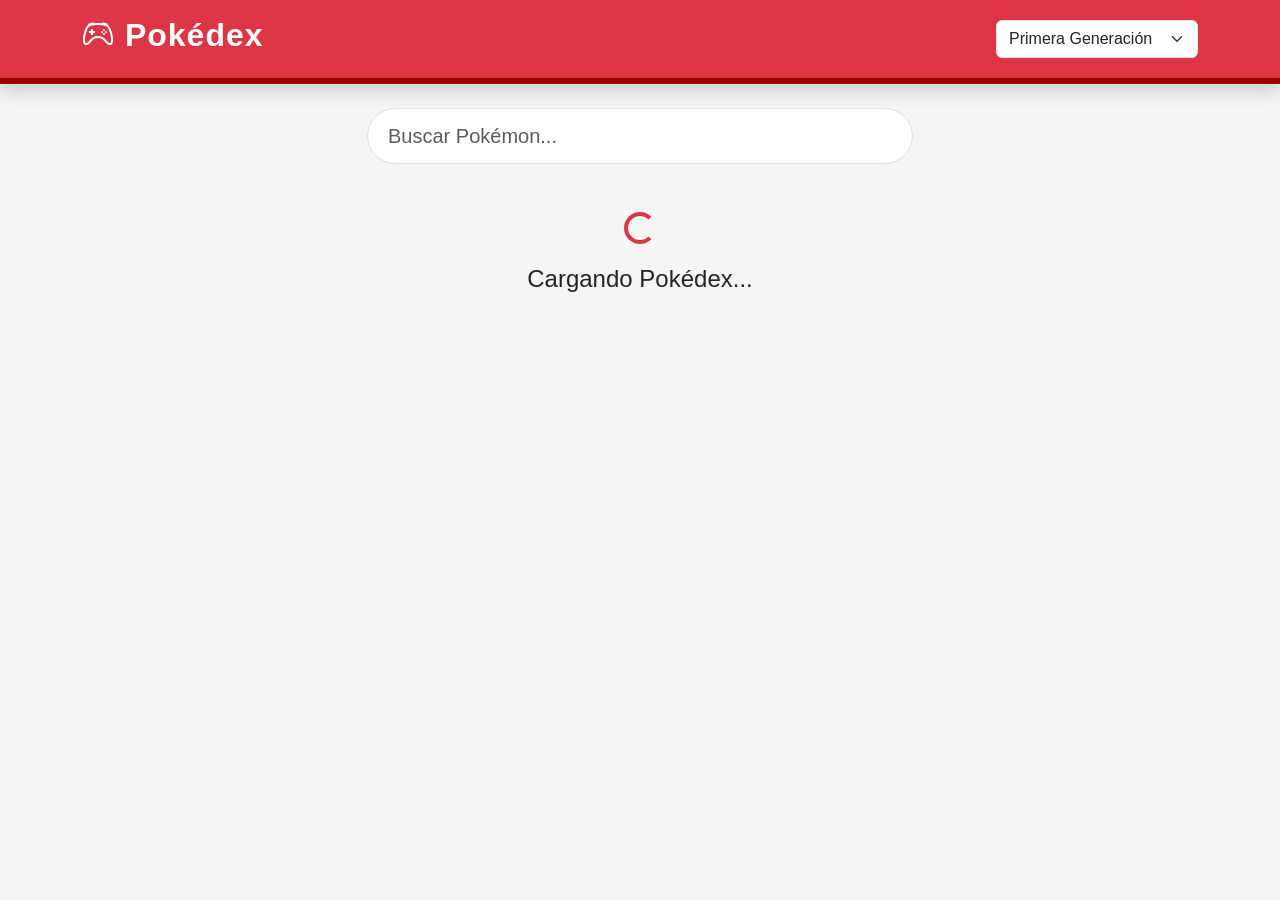
==== Examen_01/index.html @ 139c3b29 "Add files via upload" ====
<!-- Primer Parcial Web2 Profesor Jorge Ruiz integrantes Clarence - Vernon Bolanos araya -Jose Quesada Gonzalez -->
<!DOCTYPE html>
<html lang="es">

<head>

    <meta charset="UTF-8">
    <meta name="viewport" content="width=device-width, initial-scale=1.0">

    <title>Pokédex</title>

    <!-- Bootstrap -->
    <link href="https://cdn.jsdelivr.net/npm/bootstrap@5.3.3/dist/css/bootstrap.min.css" rel="stylesheet">

    <!-- Bootstrap Icons -->
    <link rel="stylesheet"
        href="https://cdn.jsdelivr.net/npm/bootstrap-icons@1.11.3/font/bootstrap-icons.min.css">

    <!-- CSS -->
    <link rel="stylesheet" href="styles/estilos.css">

</head>

<body>

    <!-- ===========================
            ENCABEZADO
    =============================-->

    <header class="bg-danger text-white shadow">

        <div class="container py-3">

            <div class="row align-items-center">

                <div class="col-md-6">

                    <h1 class="titulo">
                        <i class="bi bi-controller"></i>
                        Pokédex
                    </h1>

                </div>

                <div class="col-md-6 text-md-end">

                    <select id="generacion" class="form-select w-auto d-inline">

                        <option value="0,151">
                            Primera Generación
                        </option>

                        <option value="151,100">
                            Segunda Generación
                        </option>

                        <option value="251,135">
                            Tercera Generación
                        </option>

                        <option value="386,107">
                            Cuarta Generación
                        </option>

                        <option value="493,156">
                            Quinta Generación
                        </option>

                    </select>

                </div>

            </div>

        </div>

    </header>

    <!-- ===========================
              BUSCADOR
    =============================-->

    <section class="container mt-4">

        <div class="row">

            <div class="col-md-6 mx-auto">

                <input
                    type="text"
                    id="buscar"
                    class="form-control form-control-lg"
                    placeholder="Buscar Pokémon...">

            </div>

        </div>

    </section>

    <!-- ===========================
             MENSAJE CARGANDO
    =============================-->

    <div id="loading" class="text-center mt-5">

        <div class="spinner-border text-danger">

        </div>

        <h4 class="mt-3">
            Cargando Pokédex...
        </h4>

    </div>

    <!-- ===========================
            CONTENEDOR TARJETAS
    =============================-->

    <main class="container mt-4">

        <div class="row" id="listaPokemon">

        </div>

    </main>

    <!-- ===========================
            MODAL
    =============================-->

    <div
        class="modal fade"
        id="pokemonModal"
        tabindex="-1">

        <div class="modal-dialog modal-lg modal-dialog-centered">

            <div class="modal-content">

                <!-- CABECERA -->

                <div class="modal-header bg-danger text-white">

                    <h4 id="modalNombre">

                        Pokémon

                    </h4>

                    <button
                        class="btn-close btn-close-white"
                        data-bs-dismiss="modal">

                    </button>

                </div>

                <!-- CUERPO -->

                <div class="modal-body">

                    <div class="row">

                        <!-- Imagen -->

                        <div class="col-md-4 text-center">

                            <img
                                id="modalImagen"
                                class="img-fluid">

                        </div>

                        <!-- Información -->

                        <div class="col-md-8">

                            <h5 class="mb-3">

                                Información General

                            </h5>

                            <p>

                                <strong>ID:</strong>

                                <span id="modalID"></span>

                            </p>

                            <p>

                                <strong>Altura:</strong>

                                <span id="modalAltura"></span>

                            </p>

                            <p>

                                <strong>Peso:</strong>

                                <span id="modalPeso"></span>

                            </p>

                            <hr>

                            <h5>

                                Tipos

                            </h5>

                            <div id="modalTipos">

                            </div>

                            <hr>

                            <h5>

                                Habilidades

                            </h5>

                            <div id="modalHabilidades">

                            </div>

                            <hr>

                            <h5>

                                Movimientos

                            </h5>

                            <div id="modalMovimientos">

                            </div>

                        </div>

                    </div>

                </div>

                <!-- PIE -->

                <div class="modal-footer justify-content-between">

                    <button
                        class="btn btn-primary"
                        onclick="pokemonAnterior()">

                        <i class="bi bi-arrow-left"></i> Anterior (-1)

                    </button>

                    <button
                        class="btn btn-danger"
                        data-bs-dismiss="modal">

                        Cerrar

                    </button>

                    <button
                        class="btn btn-primary"
                        onclick="siguientePokemon()">

                        Siguiente (+1) <i class="bi bi-arrow-right"></i>

                    </button>

                </div>

            </div>

        </div>

    </div>

    <!-- Bootstrap -->

    <script src="https://cdn.jsdelivr.net/npm/bootstrap@5.3.3/dist/js/bootstrap.bundle.min.js"></script>

    <!-- JavaScript -->

    <script src="js/script.js"></script>

</body>

</html>
---- Examen_01/styles/estilos.css ----
/* ==========================================
   ESTILOS GENERALES
========================================== */

*{
    margin:0;
    padding:0;
    box-sizing:border-box;
}

body{

    background:#f5f5f5;
    font-family:Arial, Helvetica, sans-serif;

}

/* ==========================================
   HEADER
========================================== */

header{

    border-bottom:6px solid #9b0000;

}

.titulo{

    font-weight:bold;
    font-size:2rem;
    letter-spacing:1px;

}

/* ==========================================
   BUSCADOR
========================================== */

#buscar{

    border-radius:30px;
    padding:12px 20px;

}

#buscar:focus{

    border-color:#dc3545;

    box-shadow:0 0 10px rgba(220,53,69,.4);

}

/* ==========================================
   LOADING
========================================== */

#loading{

    margin-top:70px;

}

/* ==========================================
   TARJETAS
========================================== */

.cardPokemon{

    background:white;

    border-radius:20px;

    overflow:hidden;

    box-shadow:0 8px 18px rgba(0,0,0,.12);

    transition:.35s;

    cursor:pointer;

    height:100%;

}

.cardPokemon:hover{

    transform:translateY(-8px);

    box-shadow:0 15px 25px rgba(0,0,0,.25);

}

/* Imagen */

.cardPokemon img{

    width:180px;

    height:180px;

    object-fit:contain;

    margin:auto;

    display:block;

    transition:.35s;

}

.cardPokemon:hover img{

    transform:scale(1.08);

}

/* Información */

.card-body{

    text-align:center;

}

.numeroPokemon{

    color:#888;

    font-size:14px;

}

.nombrePokemon{

    font-size:22px;

    font-weight:bold;

    text-transform:capitalize;

    color:#222;

}

/* ==========================================
   BADGES
========================================== */

.badge{

    margin:3px;

    padding:10px;

    font-size:14px;

}

/* ==========================================
   MODAL
========================================== */

.modal-content{

    border-radius:20px;

    overflow:hidden;

}

.modal-header{

    border:none;

}

.modal-footer{

    border:none;

}

#modalImagen{

    width:230px;

    transition:.4s;

}

#modalImagen:hover{

    transform:scale(1.1);

}

#modalNombre{

    text-transform:capitalize;

    font-weight:bold;

}

/* ==========================================
   TIPOS
========================================== */

.tipo{

    display:inline-block;

    margin:5px;

    padding:8px 14px;

    border-radius:20px;

    color:white;

    font-weight:bold;

}

/* ==========================================
   HABILIDADES
========================================== */

.habilidad{

    display:inline-block;

    margin:4px;

    background:#0d6efd;

    color:white;

    border-radius:20px;

    padding:8px 14px;

}

/* ==========================================
   MOVIMIENTOS
========================================== */

.movimiento{

    display:inline-block;

    margin:4px;

    background:#198754;

    color:white;

    padding:8px 14px;

    border-radius:20px;

}

/* ==========================================
   COLORES SEGÚN TIPO
========================================== */

.fire{

    background:#ff6b35;

}

.water{

    background:#2196f3;

}

.grass{

    background:#43a047;

}

.poison{

    background:#8e24aa;

}

.electric{

    background:#ffd600;

    color:black;

}

.psychic{

    background:#ec407a;

}

.ice{

    background:#26c6da;

}

.ground{

    background:#8d6e63;

}

.rock{

    background:#795548;

}

.bug{

    background:#7cb342;

}

.normal{

    background:#9e9e9e;

}

.fairy{

    background:#ff80ab;

}

.fighting{

    background:#d84315;

}

.ghost{

    background:#5e35b1;

}

.dragon{

    background:#3949ab;

}

.dark{

    background:#424242;

}

.steel{

    background:#607d8b;

}

.flying{

    background:#5c6bc0;

}

/* ==========================================
   RESPONSIVE
========================================== */

@media(max-width:992px){

    .cardPokemon img{

        width:150px;
        height:150px;

    }

}

@media(max-width:768px){

    .titulo{

        text-align:center;
        margin-bottom:15px;

    }

    header .text-md-end{

        text-align:center!important;

    }

    #modalImagen{

        width:180px;

        margin-bottom:20px;

    }

}

@media(max-width:576px){

    .nombrePokemon{

        font-size:18px;

    }

    .cardPokemon img{

        width:130px;
        height:130px;

    }

    #modalImagen{

        width:150px;

    }

}
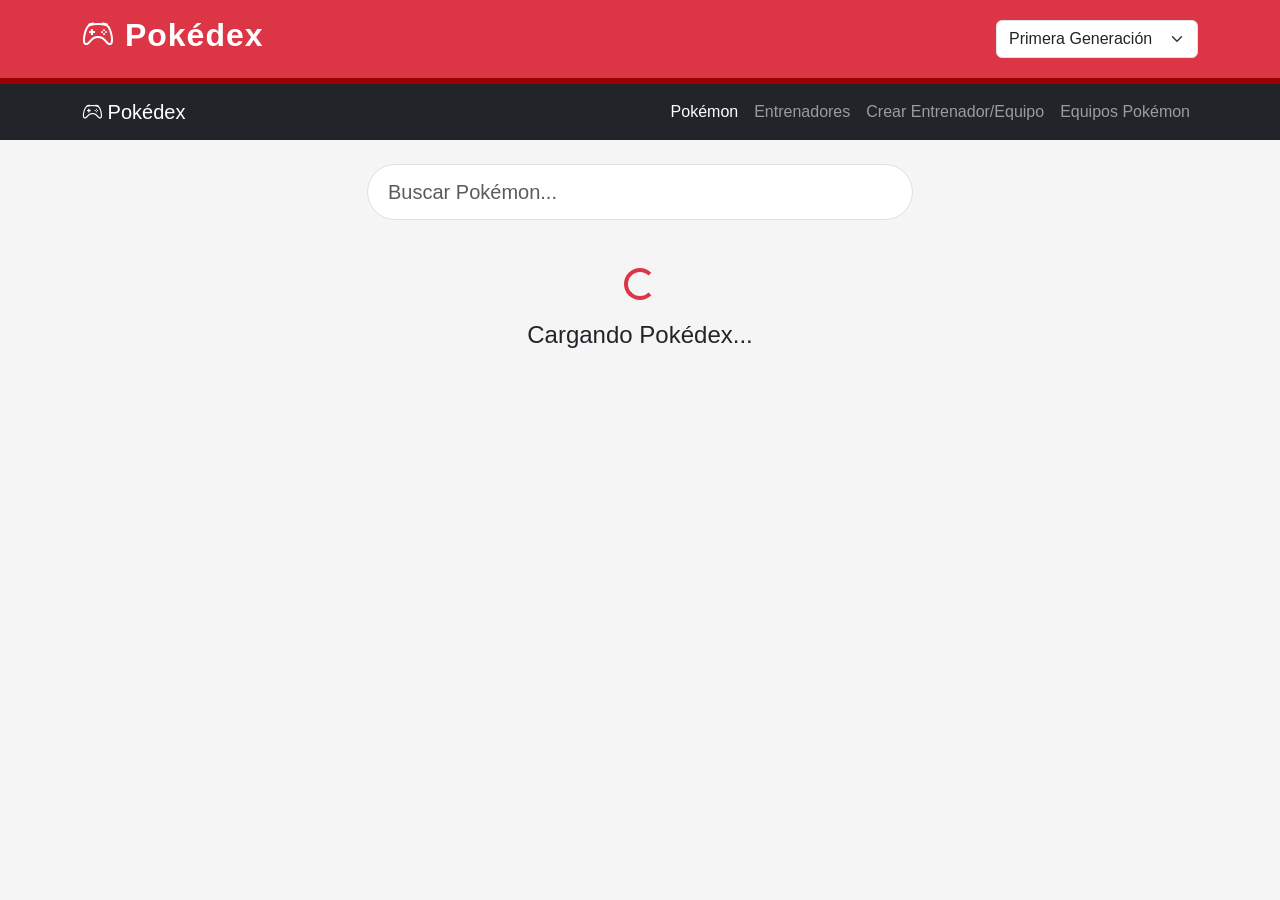
==== commit 3351707d: "Update index.html" ====
--- a/Examen_01/index.html
+++ b/Examen_01/index.html
@@ -1,298 +1,646 @@
 <!-- Primer Parcial Web2 Profesor Jorge Ruiz integrantes Clarence - Vernon Bolanos araya -Jose Quesada Gonzalez -->
+
 <!DOCTYPE html>
+
 <html lang="es">
 
+
 <head>
 
-    <meta charset="UTF-8">
-    <meta name="viewport" content="width=device-width, initial-scale=1.0">
-
-    <title>Pokédex</title>
-
-    <!-- Bootstrap -->
-    <link href="https://cdn.jsdelivr.net/npm/bootstrap@5.3.3/dist/css/bootstrap.min.css" rel="stylesheet">
-
-    <!-- Bootstrap Icons -->
-    <link rel="stylesheet"
-        href="https://cdn.jsdelivr.net/npm/bootstrap-icons@1.11.3/font/bootstrap-icons.min.css">
-
-    <!-- CSS -->
-    <link rel="stylesheet" href="styles/estilos.css">
+
+<meta charset="UTF-8">
+
+<meta name="viewport" content="width=device-width, initial-scale=1.0">
+
+
+<title>Pokédex</title>
+
+
+
+<!-- Bootstrap -->
+
+<link href="https://cdn.jsdelivr.net/npm/bootstrap@5.3.3/dist/css/bootstrap.min.css" rel="stylesheet">
+
+
+
+<!-- Bootstrap Icons -->
+
+<link rel="stylesheet"
+href="https://cdn.jsdelivr.net/npm/bootstrap-icons@1.11.3/font/bootstrap-icons.min.css">
+
+
+
+<!-- CSS -->
+
+<link rel="stylesheet" href="styles/estilos.css">
+
+
 
 </head>
 
+
+
+
+
 <body>
 
-    <!-- ===========================
-            ENCABEZADO
-    =============================-->
-
-    <header class="bg-danger text-white shadow">
-
-        <div class="container py-3">
-
-            <div class="row align-items-center">
-
-                <div class="col-md-6">
-
-                    <h1 class="titulo">
-                        <i class="bi bi-controller"></i>
-                        Pokédex
-                    </h1>
-
-                </div>
-
-                <div class="col-md-6 text-md-end">
-
-                    <select id="generacion" class="form-select w-auto d-inline">
-
-                        <option value="0,151">
-                            Primera Generación
-                        </option>
-
-                        <option value="151,100">
-                            Segunda Generación
-                        </option>
-
-                        <option value="251,135">
-                            Tercera Generación
-                        </option>
-
-                        <option value="386,107">
-                            Cuarta Generación
-                        </option>
-
-                        <option value="493,156">
-                            Quinta Generación
-                        </option>
-
-                    </select>
-
-                </div>
-
-            </div>
-
-        </div>
-
-    </header>
-
-    <!-- ===========================
+
+
+
+
+<!-- ===========================
+        ENCABEZADO
+============================= -->
+
+
+<header class="bg-danger text-white shadow">
+
+
+<div class="container py-3">
+
+
+<div class="row align-items-center">
+
+
+<div class="col-md-6">
+
+
+<h1 class="titulo">
+
+
+<i class="bi bi-controller"></i>
+
+Pokédex
+
+
+</h1>
+
+
+</div>
+
+
+
+
+<div class="col-md-6 text-md-end">
+
+
+
+<select id="generacion" class="form-select w-auto d-inline">
+
+
+
+<option value="0,151">
+
+Primera Generación
+
+</option>
+
+
+
+<option value="151,100">
+
+Segunda Generación
+
+</option>
+
+
+
+<option value="251,135">
+
+Tercera Generación
+
+</option>
+
+
+
+<option value="386,107">
+
+Cuarta Generación
+
+</option>
+
+
+
+<option value="493,156">
+
+Quinta Generación
+
+</option>
+
+
+
+</select>
+
+
+
+</div>
+
+
+</div>
+
+
+</div>
+
+
+</header>
+
+
+
+
+
+
+<!-- ===========================
+        MENU PRINCIPAL NUEVO
+============================= -->
+
+
+<nav class="navbar navbar-expand-lg navbar-dark bg-dark">
+
+
+<div class="container">
+
+
+
+<a class="navbar-brand" href="index.html">
+
+
+<i class="bi bi-controller"></i>
+
+Pokédex
+
+
+</a>
+
+
+
+
+<button class="navbar-toggler"
+type="button"
+data-bs-toggle="collapse"
+data-bs-target="#menu">
+
+
+<span class="navbar-toggler-icon"></span>
+
+
+</button>
+
+
+
+
+
+<div class="collapse navbar-collapse" id="menu">
+
+
+
+<div class="navbar-nav ms-auto">
+
+
+
+
+<a class="nav-link active" href="index.html">
+
+Pokémon
+
+</a>
+
+
+
+
+<a class="nav-link" href="entrenadores.html">
+
+Entrenadores
+
+</a>
+
+
+
+
+<a class="nav-link" href="crear_equipo.html">
+
+Crear Entrenador/Equipo
+
+</a>
+
+
+
+
+<a class="nav-link" href="equipos.html">
+
+Equipos Pokémon
+
+</a>
+
+
+
+</div>
+
+
+
+</div>
+
+
+
+</div>
+
+
+</nav>
+
+
+
+
+
+
+<!-- ===========================
               BUSCADOR
-    =============================-->
-
-    <section class="container mt-4">
-
-        <div class="row">
-
-            <div class="col-md-6 mx-auto">
-
-                <input
-                    type="text"
-                    id="buscar"
-                    class="form-control form-control-lg"
-                    placeholder="Buscar Pokémon...">
-
-            </div>
-
-        </div>
-
-    </section>
-
-    <!-- ===========================
-             MENSAJE CARGANDO
-    =============================-->
-
-    <div id="loading" class="text-center mt-5">
-
-        <div class="spinner-border text-danger">
-
-        </div>
-
-        <h4 class="mt-3">
-            Cargando Pokédex...
-        </h4>
-
-    </div>
-
-    <!-- ===========================
-            CONTENEDOR TARJETAS
-    =============================-->
-
-    <main class="container mt-4">
-
-        <div class="row" id="listaPokemon">
-
-        </div>
-
-    </main>
-
-    <!-- ===========================
-            MODAL
-    =============================-->
-
-    <div
-        class="modal fade"
-        id="pokemonModal"
-        tabindex="-1">
-
-        <div class="modal-dialog modal-lg modal-dialog-centered">
-
-            <div class="modal-content">
-
-                <!-- CABECERA -->
-
-                <div class="modal-header bg-danger text-white">
-
-                    <h4 id="modalNombre">
-
-                        Pokémon
-
-                    </h4>
-
-                    <button
-                        class="btn-close btn-close-white"
-                        data-bs-dismiss="modal">
-
-                    </button>
-
-                </div>
-
-                <!-- CUERPO -->
-
-                <div class="modal-body">
-
-                    <div class="row">
-
-                        <!-- Imagen -->
-
-                        <div class="col-md-4 text-center">
-
-                            <img
-                                id="modalImagen"
-                                class="img-fluid">
-
-                        </div>
-
-                        <!-- Información -->
-
-                        <div class="col-md-8">
-
-                            <h5 class="mb-3">
-
-                                Información General
-
-                            </h5>
-
-                            <p>
-
-                                <strong>ID:</strong>
-
-                                <span id="modalID"></span>
-
-                            </p>
-
-                            <p>
-
-                                <strong>Altura:</strong>
-
-                                <span id="modalAltura"></span>
-
-                            </p>
-
-                            <p>
-
-                                <strong>Peso:</strong>
-
-                                <span id="modalPeso"></span>
-
-                            </p>
-
-                            <hr>
-
-                            <h5>
-
-                                Tipos
-
-                            </h5>
-
-                            <div id="modalTipos">
-
-                            </div>
-
-                            <hr>
-
-                            <h5>
-
-                                Habilidades
-
-                            </h5>
-
-                            <div id="modalHabilidades">
-
-                            </div>
-
-                            <hr>
-
-                            <h5>
-
-                                Movimientos
-
-                            </h5>
-
-                            <div id="modalMovimientos">
-
-                            </div>
-
-                        </div>
-
-                    </div>
-
-                </div>
-
-                <!-- PIE -->
-
-                <div class="modal-footer justify-content-between">
-
-                    <button
-                        class="btn btn-primary"
-                        onclick="pokemonAnterior()">
-
-                        <i class="bi bi-arrow-left"></i> Anterior (-1)
-
-                    </button>
-
-                    <button
-                        class="btn btn-danger"
-                        data-bs-dismiss="modal">
-
-                        Cerrar
-
-                    </button>
-
-                    <button
-                        class="btn btn-primary"
-                        onclick="siguientePokemon()">
-
-                        Siguiente (+1) <i class="bi bi-arrow-right"></i>
-
-                    </button>
-
-                </div>
-
-            </div>
-
-        </div>
-
-    </div>
-
-    <!-- Bootstrap -->
-
-    <script src="https://cdn.jsdelivr.net/npm/bootstrap@5.3.3/dist/js/bootstrap.bundle.min.js"></script>
-
-    <!-- JavaScript -->
-
-    <script src="js/script.js"></script>
+============================= -->
+
+
+<section class="container mt-4">
+
+
+<div class="row">
+
+
+<div class="col-md-6 mx-auto">
+
+
+<input
+
+type="text"
+
+id="buscar"
+
+class="form-control form-control-lg"
+
+placeholder="Buscar Pokémon...">
+
+
+</div>
+
+
+</div>
+
+
+</section>
+
+
+
+
+
+
+
+<!-- ===========================
+        MENSAJE CARGANDO
+============================= -->
+
+
+<div id="loading" class="text-center mt-5">
+
+
+
+<div class="spinner-border text-danger">
+
+
+</div>
+
+
+
+<h4 class="mt-3">
+
+
+Cargando Pokédex...
+
+
+</h4>
+
+
+
+</div>
+
+
+
+
+
+
+
+<!-- ===========================
+        TARJETAS
+============================= -->
+
+
+<main class="container mt-4">
+
+
+<div class="row" id="listaPokemon">
+
+
+</div>
+
+
+</main>
+
+
+
+
+
+
+<!-- ===========================
+             MODAL
+============================= -->
+
+
+
+<div
+class="modal fade"
+id="pokemonModal"
+tabindex="-1">
+
+
+<div class="modal-dialog modal-lg modal-dialog-centered">
+
+
+
+<div class="modal-content">
+
+
+
+
+<div class="modal-header bg-danger text-white">
+
+
+
+<h4 id="modalNombre">
+
+Pokémon
+
+</h4>
+
+
+
+<button
+
+class="btn-close btn-close-white"
+
+data-bs-dismiss="modal">
+
+
+</button>
+
+
+
+</div>
+
+
+
+
+
+
+<div class="modal-body">
+
+
+
+<div class="row">
+
+
+
+
+<div class="col-md-4 text-center">
+
+
+
+<img
+
+id="modalImagen"
+
+class="img-fluid">
+
+
+</div>
+
+
+
+
+
+<div class="col-md-8">
+
+
+
+
+<h5>
+
+Información General
+
+</h5>
+
+
+
+
+<p>
+
+<strong>ID:</strong>
+
+<span id="modalID"></span>
+
+</p>
+
+
+
+
+<p>
+
+<strong>Altura:</strong>
+
+<span id="modalAltura"></span>
+
+</p>
+
+
+
+
+<p>
+
+<strong>Peso:</strong>
+
+<span id="modalPeso"></span>
+
+</p>
+
+
+
+
+
+<hr>
+
+
+
+
+<h5>
+
+Tipos
+
+</h5>
+
+
+<div id="modalTipos">
+
+
+</div>
+
+
+
+
+
+<hr>
+
+
+
+<h5>
+
+Habilidades
+
+</h5>
+
+
+<div id="modalHabilidades">
+
+
+</div>
+
+
+
+
+
+<hr>
+
+
+
+
+<h5>
+
+Movimientos
+
+</h5>
+
+
+<div id="modalMovimientos">
+
+
+</div>
+
+
+
+</div>
+
+
+
+</div>
+
+
+</div>
+
+
+
+
+
+
+<div class="modal-footer justify-content-between">
+
+
+
+
+<button
+
+class="btn btn-primary"
+
+onclick="pokemonAnterior()">
+
+
+
+<i class="bi bi-arrow-left"></i>
+
+Anterior
+
+
+</button>
+
+
+
+
+
+
+<button
+
+class="btn btn-danger"
+
+data-bs-dismiss="modal">
+
+
+Cerrar
+
+
+</button>
+
+
+
+
+
+<button
+
+class="btn btn-primary"
+
+onclick="siguientePokemon()">
+
+
+
+Siguiente
+
+<i class="bi bi-arrow-right"></i>
+
+
+
+</button>
+
+
+
+
+
+</div>
+
+
+
+
+
+</div>
+
+
+</div>
+
+
+</div>
+
+
+
+
+
+
+<!-- Bootstrap -->
+
+
+<script src="https://cdn.jsdelivr.net/npm/bootstrap@5.3.3/dist/js/bootstrap.bundle.min.js"></script>
+
+
+
+<!-- JavaScript original -->
+
+
+<script src="js/script.js"></script>
+
+
+
+
 
 </body>
 
-</html>+
+</html>
